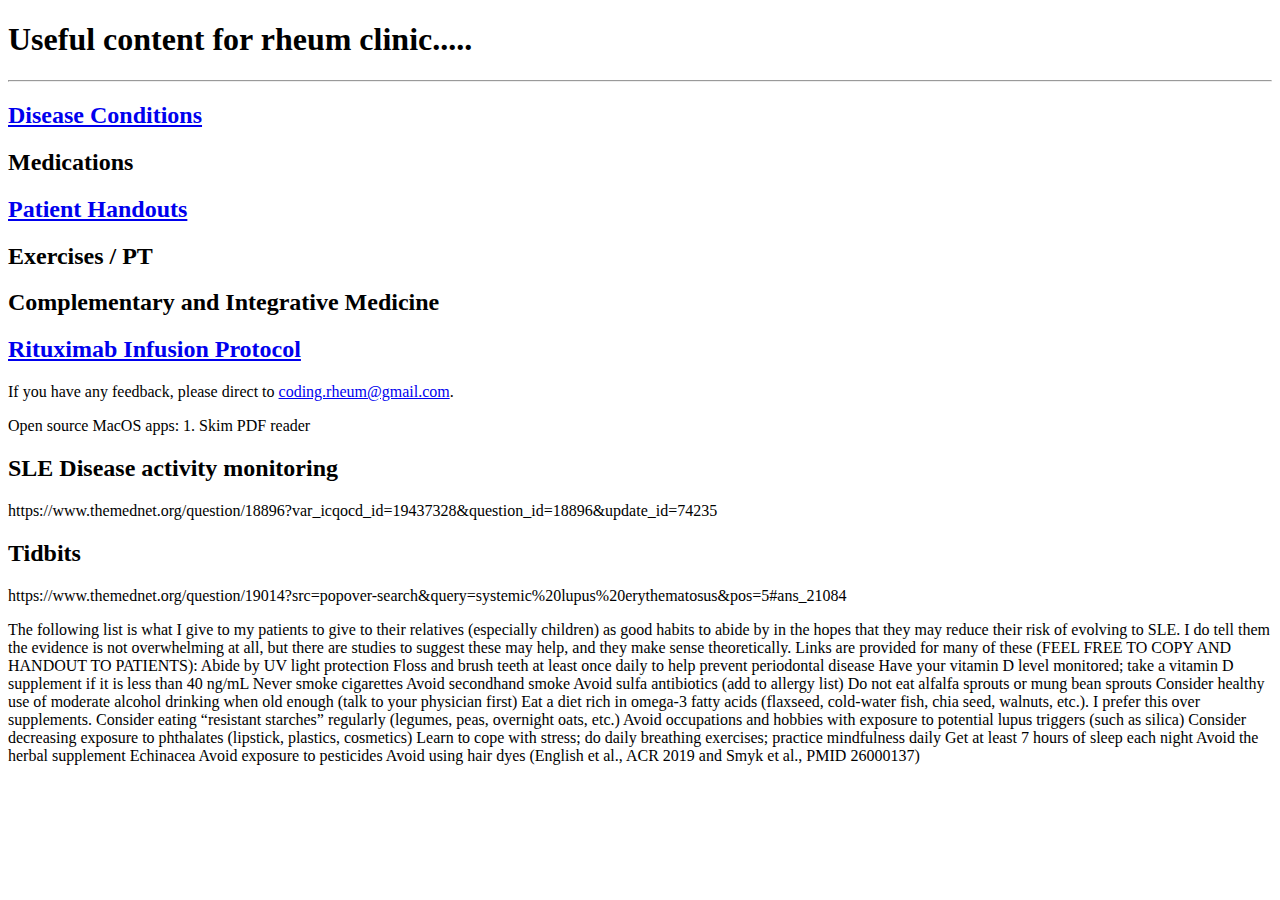
==== index.html @ df2f026b "Update index.html" ====
<!DOCTYPE html>
<html>
<head>
    <title>Useful content for rheum clinic.....</title>
</head>
<body>
    <h1>Useful content for rheum clinic.....</h1>
    <hr>
    <h2><a href="disease_conditions.html">Disease Conditions</a> </h2>
    <h2>Medications</h2>
    <h2><a href="patient_handouts.html" target="_blank">Patient Handouts </a></h2>
    <h2>Exercises / PT</h2>
    <h2>Complementary and Integrative Medicine</h2>
    <h2><a href="https://www.va.gov/MS/Professionals/Infusion_Protocol/Rituximab_Infusion_Protocol.pdf">Rituximab Infusion Protocol</a></h2>
    <p>If you have any feedback, please direct to <a href="mailto:coding.rheum@gmail.com">coding.rheum@gmail.com</a>.</p>
    <p>Open source MacOS apps: 1. Skim PDF reader</p>
    <h2>SLE Disease activity monitoring</h2>
    <p>https://www.themednet.org/question/18896?var_icqocd_id=19437328&question_id=18896&update_id=74235</p>
    <h2>Tidbits</h2>
    <p> https://www.themednet.org/question/19014?src=popover-search&query=systemic%20lupus%20erythematosus&pos=5#ans_21084</p>
    <p>
        The following list is what I give to my patients to give to their relatives (especially children) as good habits to abide by in the hopes that they may reduce their risk of evolving to SLE. I do tell them the evidence is not overwhelming at all, but there are studies to suggest these may help, and they make sense theoretically. Links are provided for many of these (FEEL FREE TO COPY AND HANDOUT TO PATIENTS):

Abide by UV light protection
Floss and brush teeth at least once daily to help prevent periodontal disease
Have your vitamin D level monitored; take a vitamin D supplement if it is less than 40 ng/mL
Never smoke cigarettes
Avoid secondhand smoke
Avoid sulfa antibiotics (add to allergy list)
Do not eat alfalfa sprouts or mung bean sprouts
Consider healthy use of moderate alcohol drinking when old enough (talk to your physician first)
Eat a diet rich in omega-3 fatty acids (flaxseed, cold-water fish, chia seed, walnuts, etc.). I prefer this over supplements.
Consider eating “resistant starches” regularly (legumes, peas, overnight oats, etc.)
Avoid occupations and hobbies with exposure to potential lupus triggers (such as silica)
Consider decreasing exposure to phthalates (lipstick, plastics, cosmetics)
Learn to cope with stress; do daily breathing exercises; practice mindfulness daily
Get at least 7 hours of sleep each night
Avoid the herbal supplement Echinacea
Avoid exposure to pesticides
Avoid using hair dyes (English et al., ACR 2019 and Smyk et al., PMID 26000137)</p>
</body>
</html>
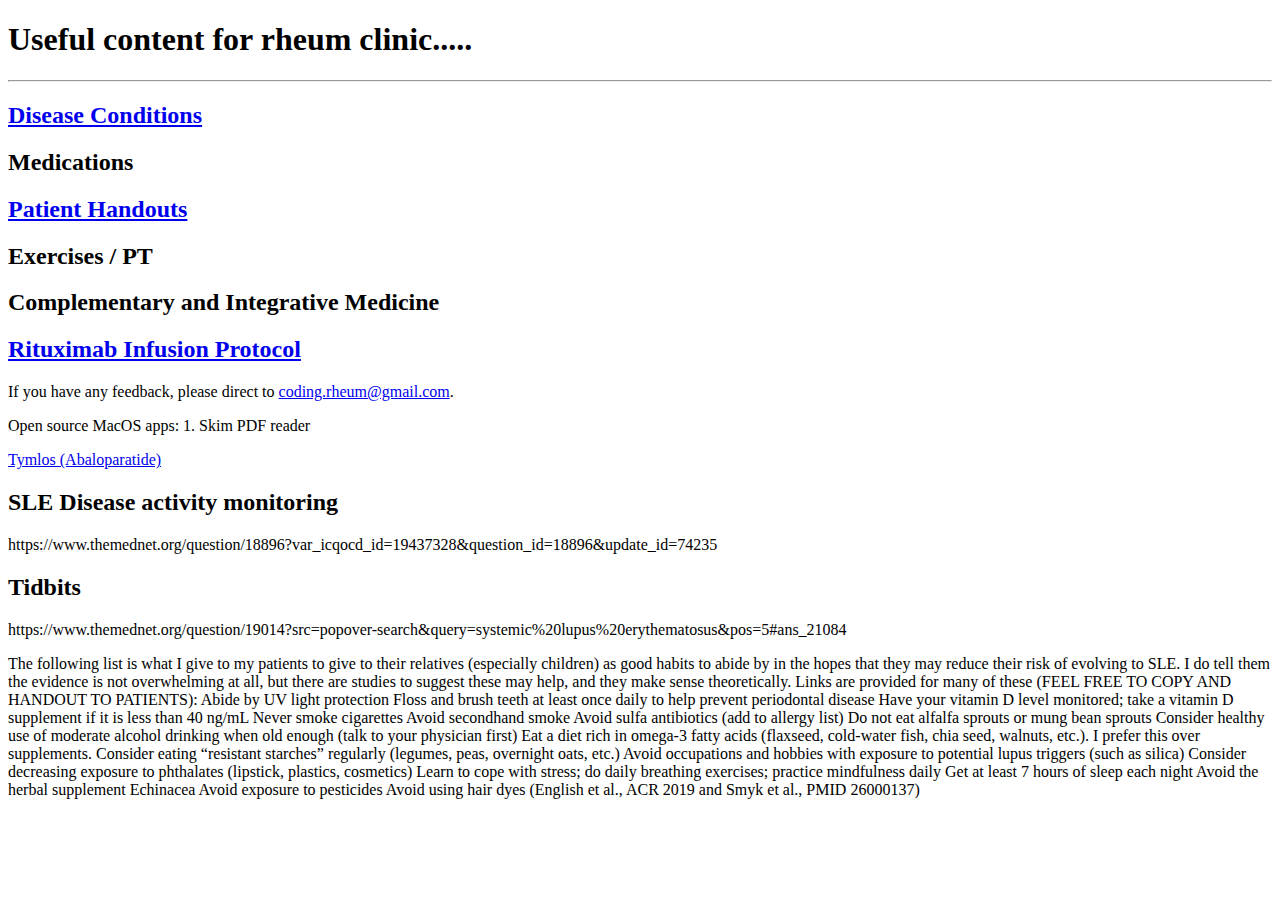
==== commit 417cd5de: "Update index.html" ====
--- a/index.html
+++ b/index.html
@@ -14,12 +14,12 @@
     <h2><a href="https://www.va.gov/MS/Professionals/Infusion_Protocol/Rituximab_Infusion_Protocol.pdf">Rituximab Infusion Protocol</a></h2>
     <p>If you have any feedback, please direct to <a href="mailto:coding.rheum@gmail.com">coding.rheum@gmail.com</a>.</p>
     <p>Open source MacOS apps: 1. Skim PDF reader</p>
+    <p><a href="https://ufile.io/ok7jrvn3">Tymlos (Abaloparatide)</a></p>
     <h2>SLE Disease activity monitoring</h2>
     <p>https://www.themednet.org/question/18896?var_icqocd_id=19437328&question_id=18896&update_id=74235</p>
     <h2>Tidbits</h2>
     <p> https://www.themednet.org/question/19014?src=popover-search&query=systemic%20lupus%20erythematosus&pos=5#ans_21084</p>
-    <p>
-        The following list is what I give to my patients to give to their relatives (especially children) as good habits to abide by in the hopes that they may reduce their risk of evolving to SLE. I do tell them the evidence is not overwhelming at all, but there are studies to suggest these may help, and they make sense theoretically. Links are provided for many of these (FEEL FREE TO COPY AND HANDOUT TO PATIENTS):
+    <p> The following list is what I give to my patients to give to their relatives (especially children) as good habits to abide by in the hopes that they may reduce their risk of evolving to SLE. I do tell them the evidence is not overwhelming at all, but there are studies to suggest these may help, and they make sense theoretically. Links are provided for many of these (FEEL FREE TO COPY AND HANDOUT TO PATIENTS):
 
 Abide by UV light protection
 Floss and brush teeth at least once daily to help prevent periodontal disease
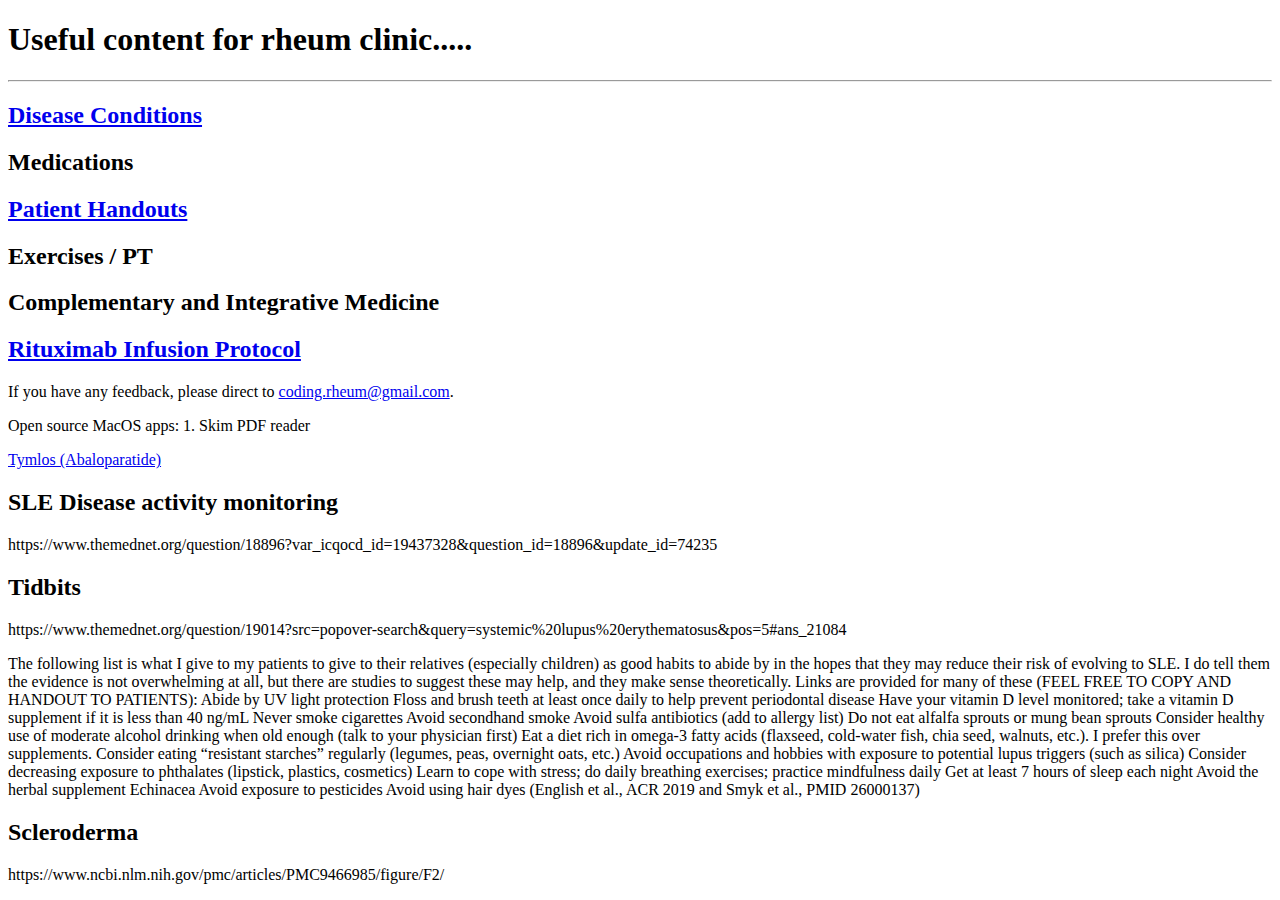
==== commit 226a8cbc: "Update index.html" ====
--- a/index.html
+++ b/index.html
@@ -38,5 +38,7 @@
 Avoid the herbal supplement Echinacea
 Avoid exposure to pesticides
 Avoid using hair dyes (English et al., ACR 2019 and Smyk et al., PMID 26000137)</p>
+<h2>Scleroderma</h2>
+    <p>https://www.ncbi.nlm.nih.gov/pmc/articles/PMC9466985/figure/F2/</p>
 </body>
 </html>
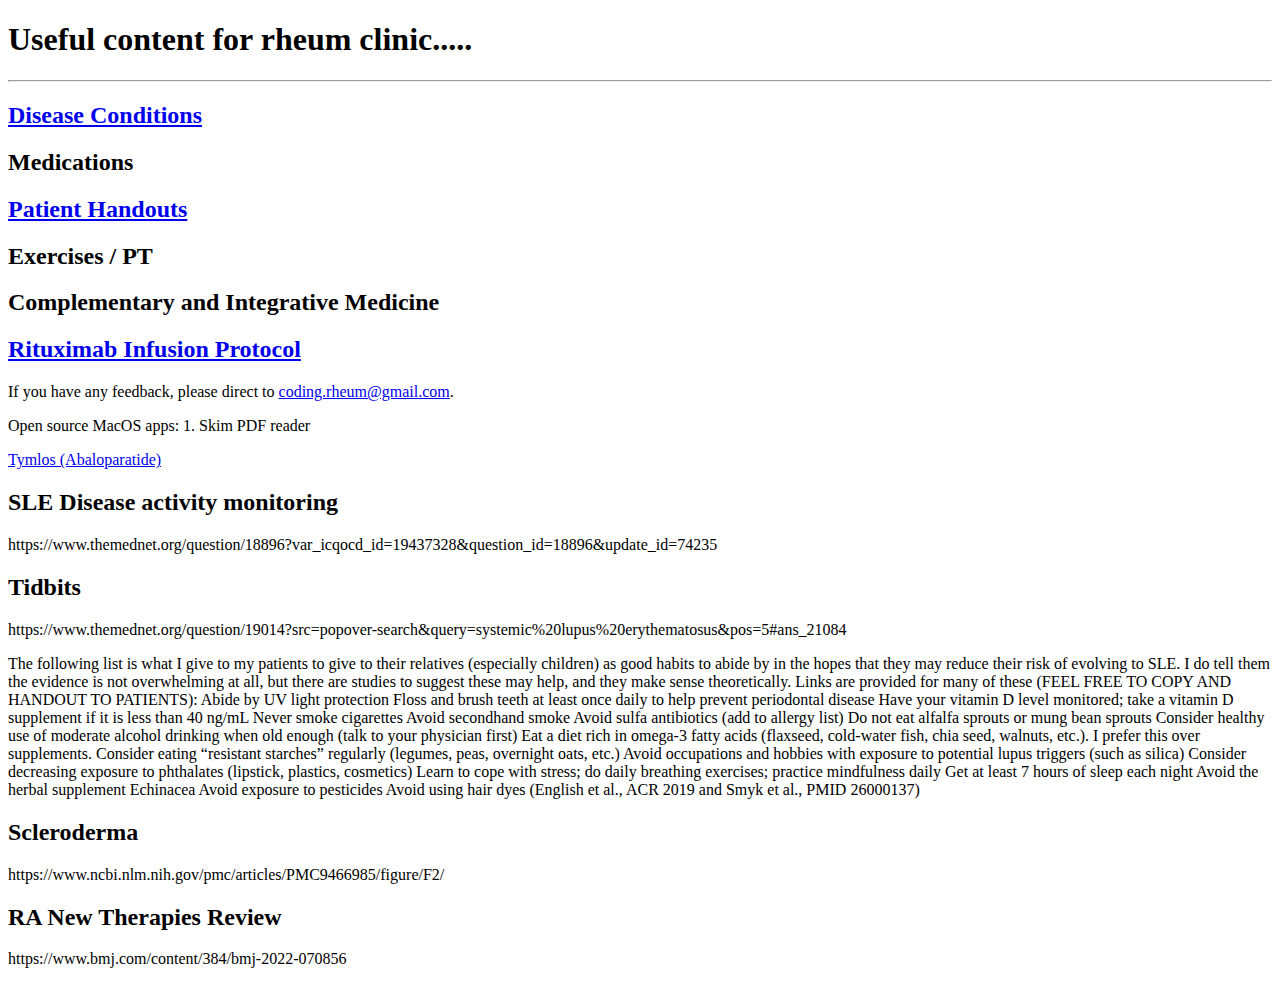
==== commit 43728b6c: "Update index.html" ====
--- a/index.html
+++ b/index.html
@@ -40,5 +40,7 @@
 Avoid using hair dyes (English et al., ACR 2019 and Smyk et al., PMID 26000137)</p>
 <h2>Scleroderma</h2>
     <p>https://www.ncbi.nlm.nih.gov/pmc/articles/PMC9466985/figure/F2/</p>
+<h2>RA New Therapies Review</h2>
+    <p>https://www.bmj.com/content/384/bmj-2022-070856</p>
 </body>
 </html>
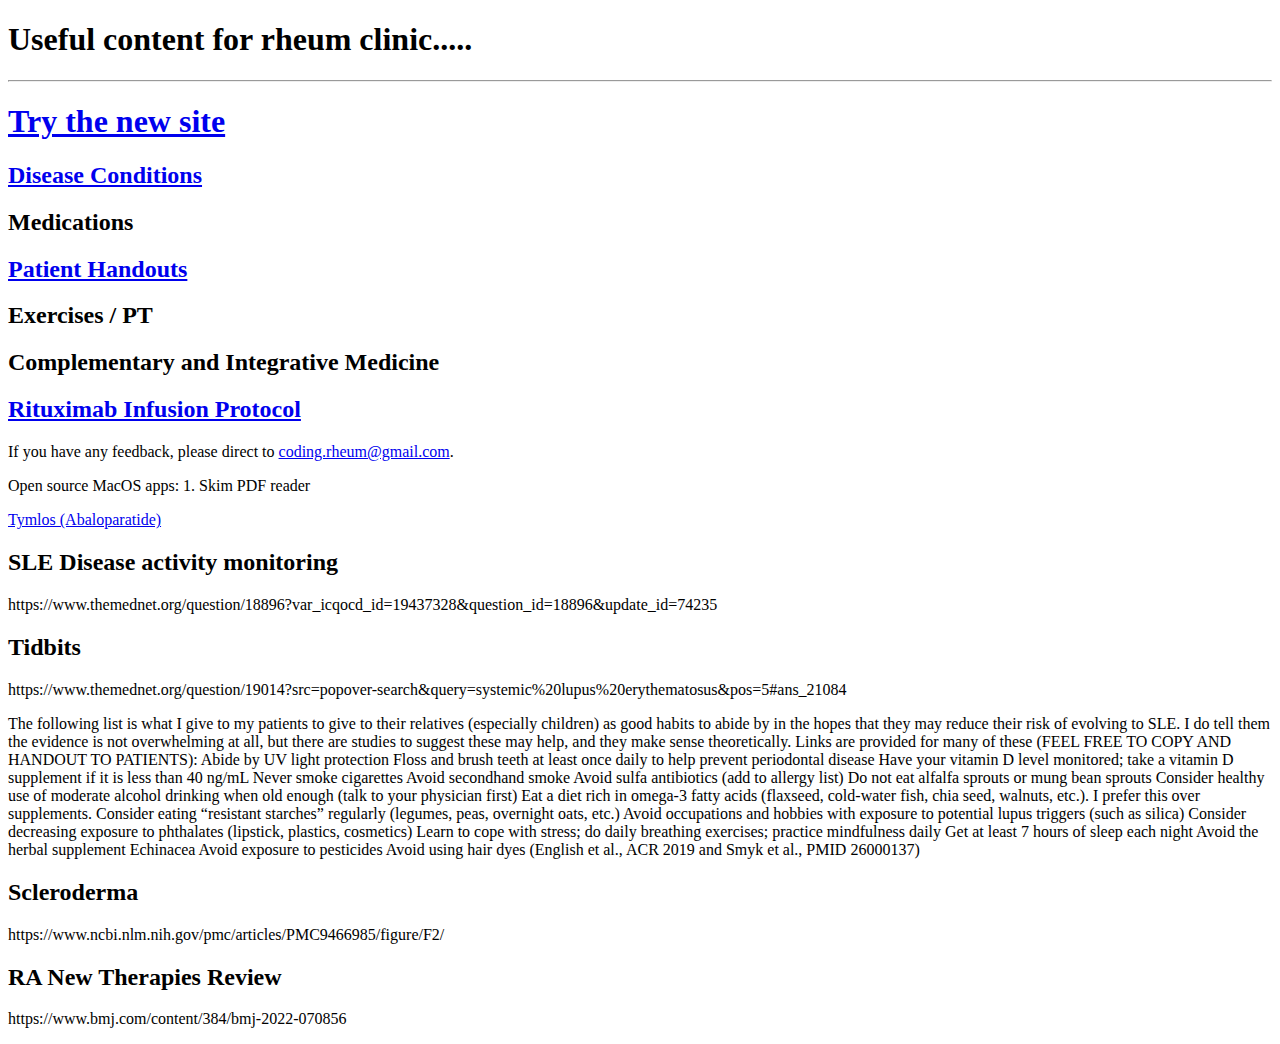
==== commit ec5c9202: "Redesign 2024" ====
--- a/index.html
+++ b/index.html
@@ -6,6 +6,8 @@
 <body>
     <h1>Useful content for rheum clinic.....</h1>
     <hr>
+    <h1><a href="phantom_template/index.html">Try the new site</a></h1>
+
     <h2><a href="disease_conditions.html">Disease Conditions</a> </h2>
     <h2>Medications</h2>
     <h2><a href="patient_handouts.html" target="_blank">Patient Handouts </a></h2>
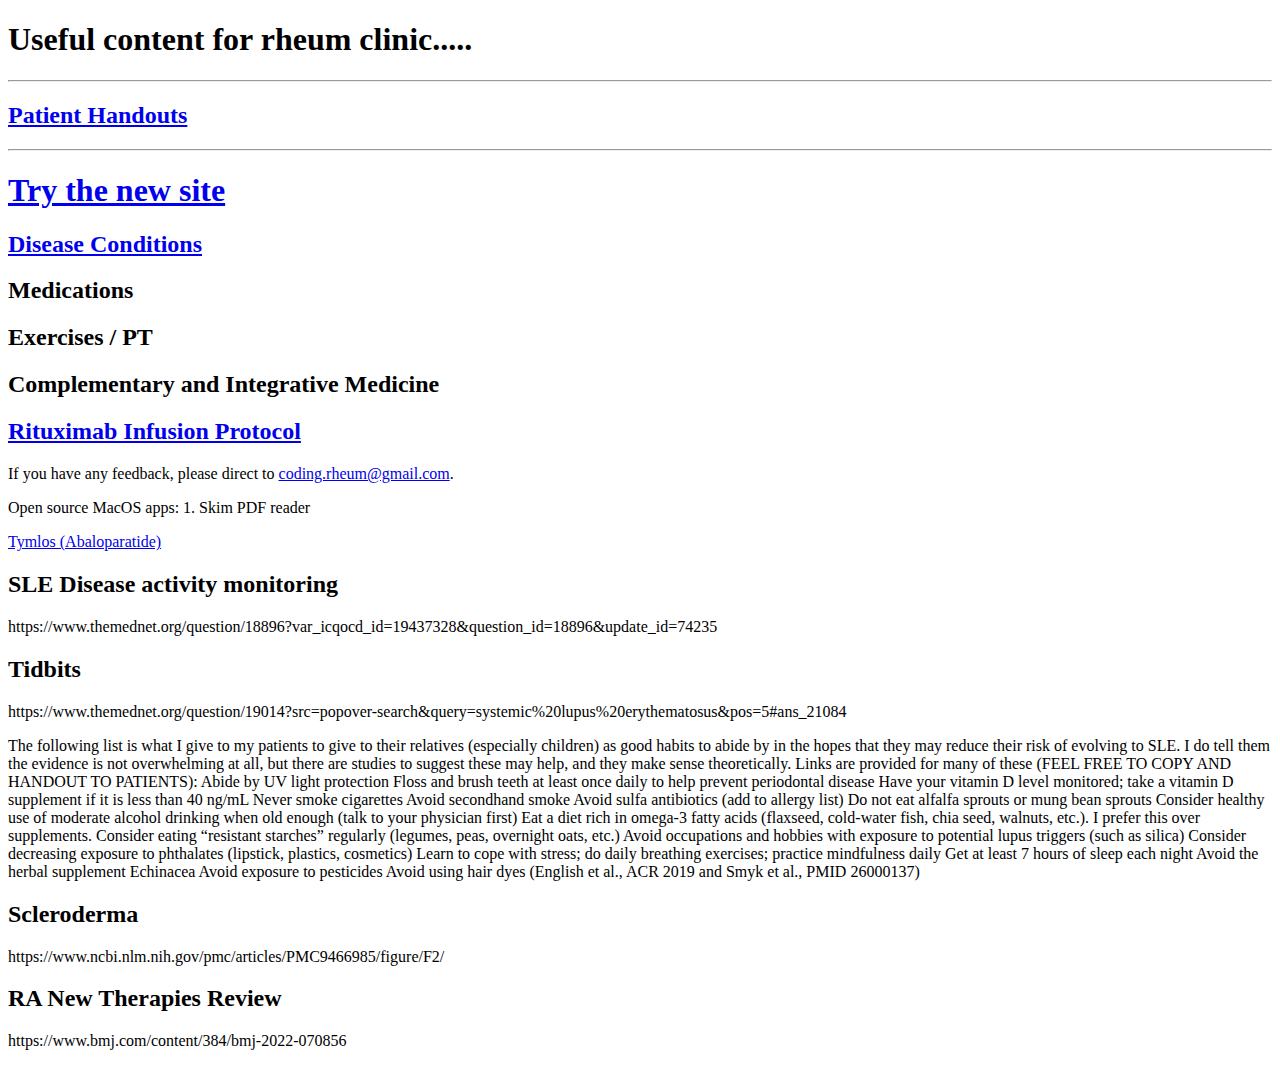
==== commit 1e45af71: "link update" ====
--- a/index.html
+++ b/index.html
@@ -6,11 +6,13 @@
 <body>
     <h1>Useful content for rheum clinic.....</h1>
     <hr>
+    <h2><a href="patient_handouts.html" target="_blank">Patient Handouts </a></h2>
+    <hr>
     <h1><a href="phantom_template/index.html">Try the new site</a></h1>
 
     <h2><a href="disease_conditions.html">Disease Conditions</a> </h2>
     <h2>Medications</h2>
-    <h2><a href="patient_handouts.html" target="_blank">Patient Handouts </a></h2>
+
     <h2>Exercises / PT</h2>
     <h2>Complementary and Integrative Medicine</h2>
     <h2><a href="https://www.va.gov/MS/Professionals/Infusion_Protocol/Rituximab_Infusion_Protocol.pdf">Rituximab Infusion Protocol</a></h2>
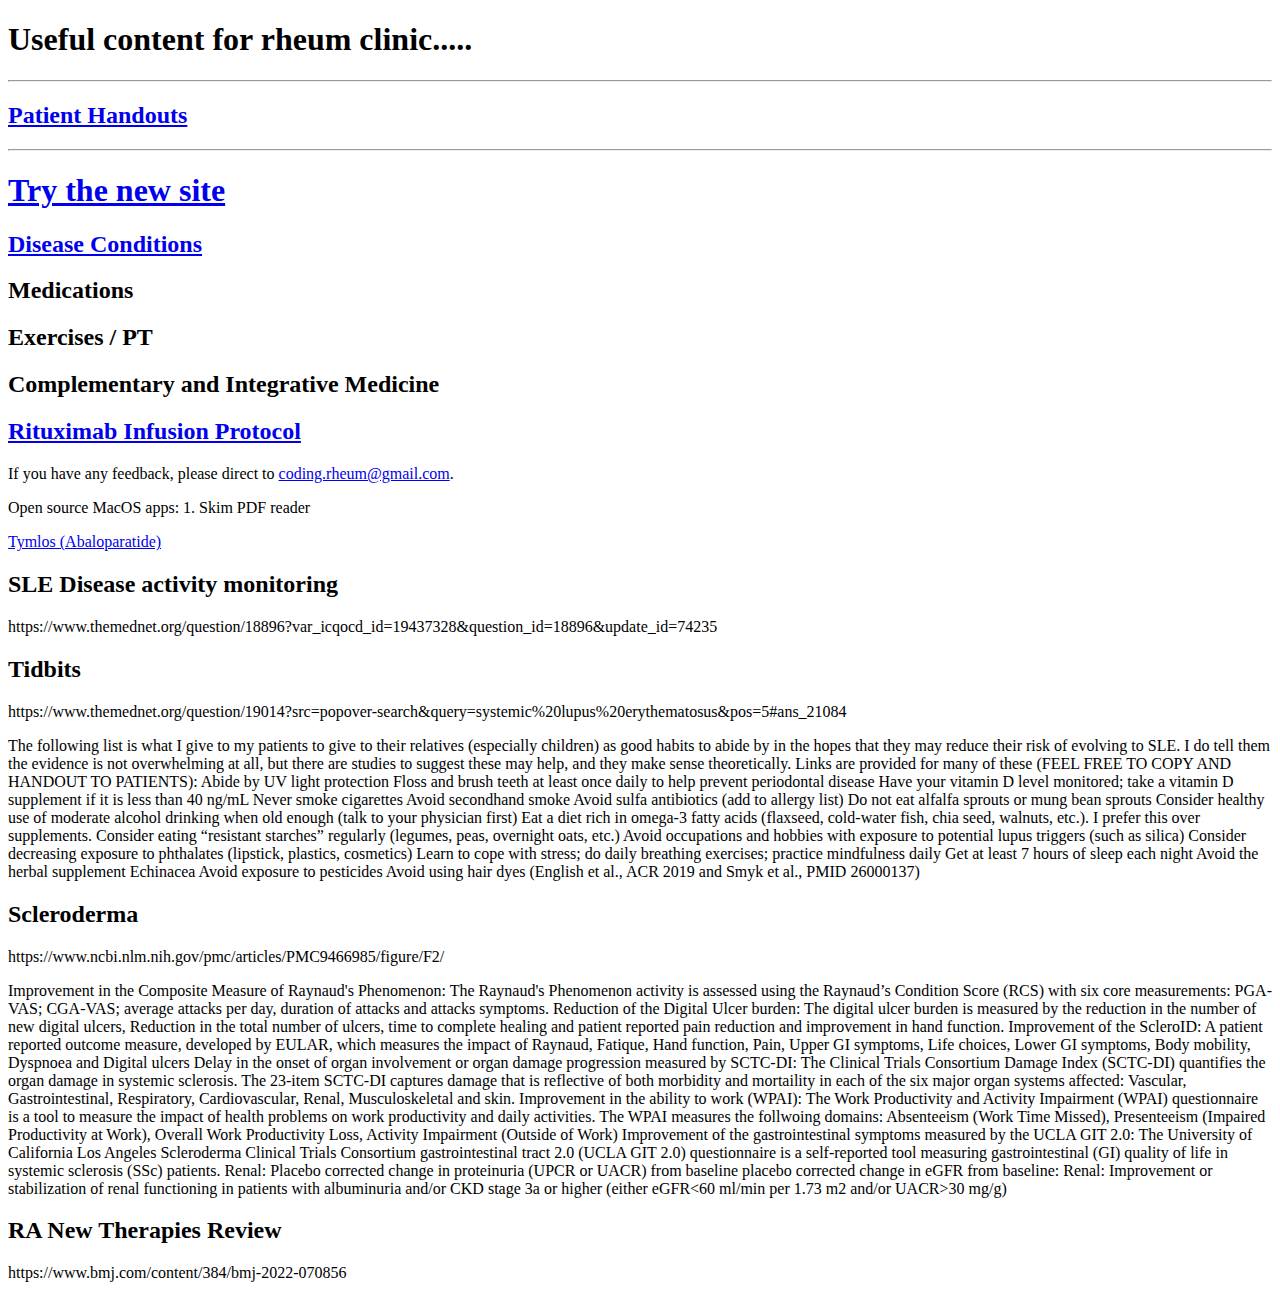
==== commit a8932bc0: "Update index.html" ====
--- a/index.html
+++ b/index.html
@@ -44,6 +44,27 @@
 Avoid using hair dyes (English et al., ACR 2019 and Smyk et al., PMID 26000137)</p>
 <h2>Scleroderma</h2>
     <p>https://www.ncbi.nlm.nih.gov/pmc/articles/PMC9466985/figure/F2/</p>
+    <p>Improvement in the Composite Measure of Raynaud's Phenomenon:
+        The Raynaud's Phenomenon activity is assessed using the Raynaud’s Condition Score (RCS) with six core measurements: PGA-VAS; CGA-VAS; average attacks per day, duration of attacks and attacks symptoms.
+        
+        Reduction of the Digital Ulcer burden:
+        The digital ulcer burden is measured by the reduction in the number of new digital ulcers, Reduction in the total number of ulcers, time to complete healing and patient reported pain reduction and improvement in hand function.
+        
+        Improvement of the ScleroID:
+        A patient reported outcome measure, developed by EULAR, which measures the impact of Raynaud, Fatique, Hand function, Pain, Upper GI symptoms, Life choices, Lower GI symptoms, Body mobility, Dyspnoea and Digital ulcers
+        
+        Delay in the onset of organ involvement or organ damage progression measured by SCTC-DI:
+        The Clinical Trials Consortium Damage Index (SCTC-DI) quantifies the organ damage in systemic sclerosis. The 23-item SCTC-DI captures damage that is reflective of both morbidity and mortaility in each of the six major organ systems affected: Vascular, Gastrointestinal, Respiratory, Cardiovascular, Renal, Musculoskeletal and skin.
+        
+        Improvement in the ability to work (WPAI):
+        The Work Productivity and Activity Impairment (WPAI) questionnaire is a tool to measure the impact of health problems on work productivity and daily activities. The WPAI measures the follwoing domains: Absenteeism (Work Time Missed), Presenteeism (Impaired Productivity at Work), Overall Work Productivity Loss, Activity Impairment (Outside of Work)
+        
+        Improvement of the gastrointestinal symptoms measured by the UCLA GIT 2.0:
+        The University of California Los Angeles Scleroderma Clinical Trials Consortium gastrointestinal tract 2.0 (UCLA GIT 2.0) questionnaire is a self-reported tool measuring gastrointestinal (GI) quality of life in systemic sclerosis (SSc) patients.
+        
+        Renal: Placebo corrected change in proteinuria (UPCR or UACR) from baseline placebo corrected change in eGFR from baseline:
+        Renal: Improvement or stabilization of renal functioning in patients with albuminuria and/or CKD stage 3a or higher (either eGFR<60 ml/min per 1.73 m2 and/or UACR>30 mg/g)
+        </p>
 <h2>RA New Therapies Review</h2>
     <p>https://www.bmj.com/content/384/bmj-2022-070856</p>
 </body>
